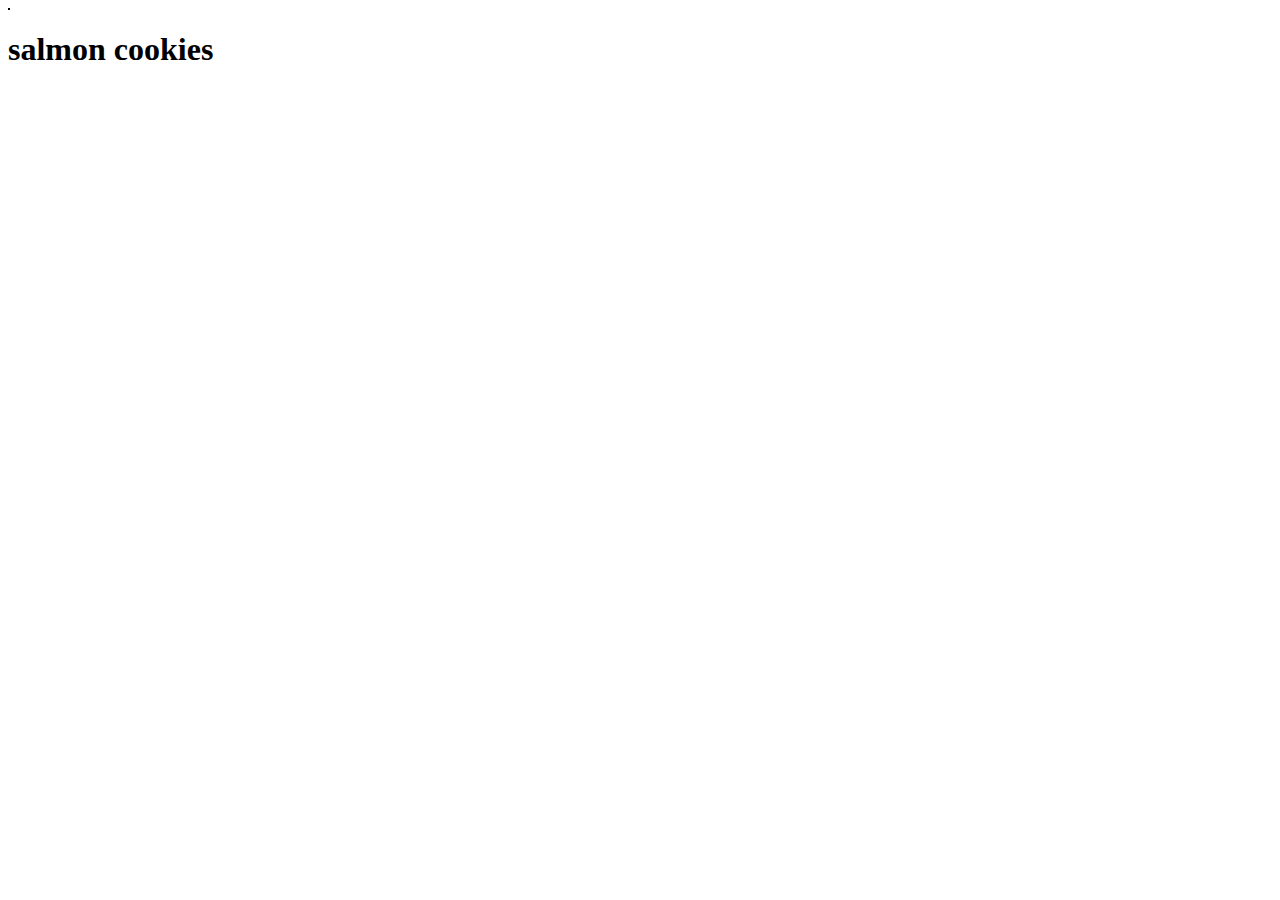
==== sales.html @ 15fb63b2 "edit" ====
<!DOCTYPE html>
<html>
  <head>
    <title></title>
    <link rel="stylesheet" href="css/style.css">
    <style>
      
    </style>
  </head>
  <body>
    <table></table>
    <header></header>
    <main>
      <h1>salmon cookies</h1>
      <div id="parent"></div>
      
    </main>
      <footer></footer>
    <script src="js/app2.js"></script>
  </body>
</html>
---- css/style.css ----
table, td, th{
    border: solid black 1px;
}
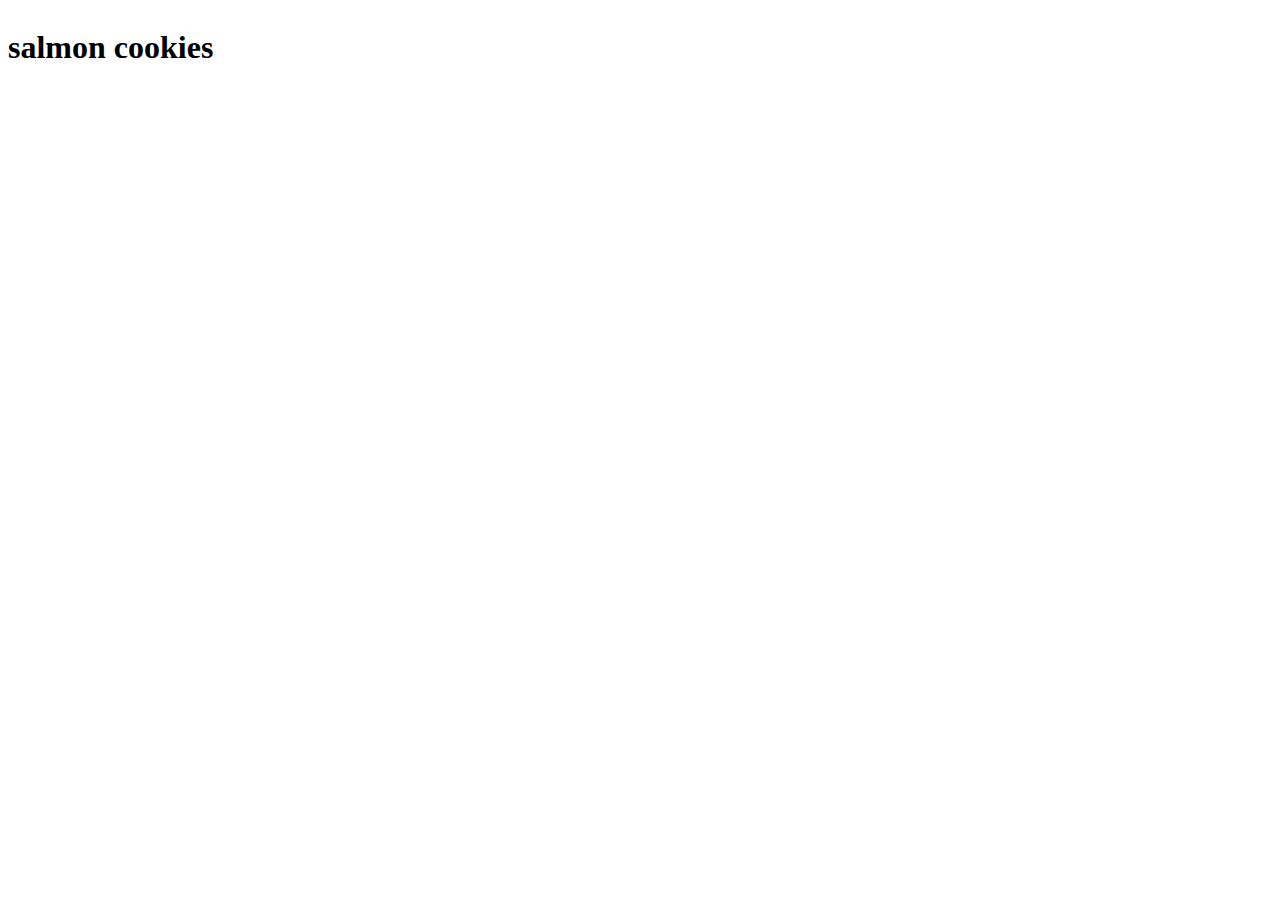
==== commit 98a3f63d: "edit" ====
--- a/sales.html
+++ b/sales.html
@@ -2,7 +2,6 @@
 <html>
   <head>
     <title></title>
-    <link rel="stylesheet" href="css/style.css">
     <style>
       
     </style>
@@ -16,6 +15,7 @@
       
     </main>
       <footer></footer>
-    <script src="js/app2.js"></script>
+    <script src="js/app1.js"></script>
+    <script src="index.html"></script>
   </body>
 </html>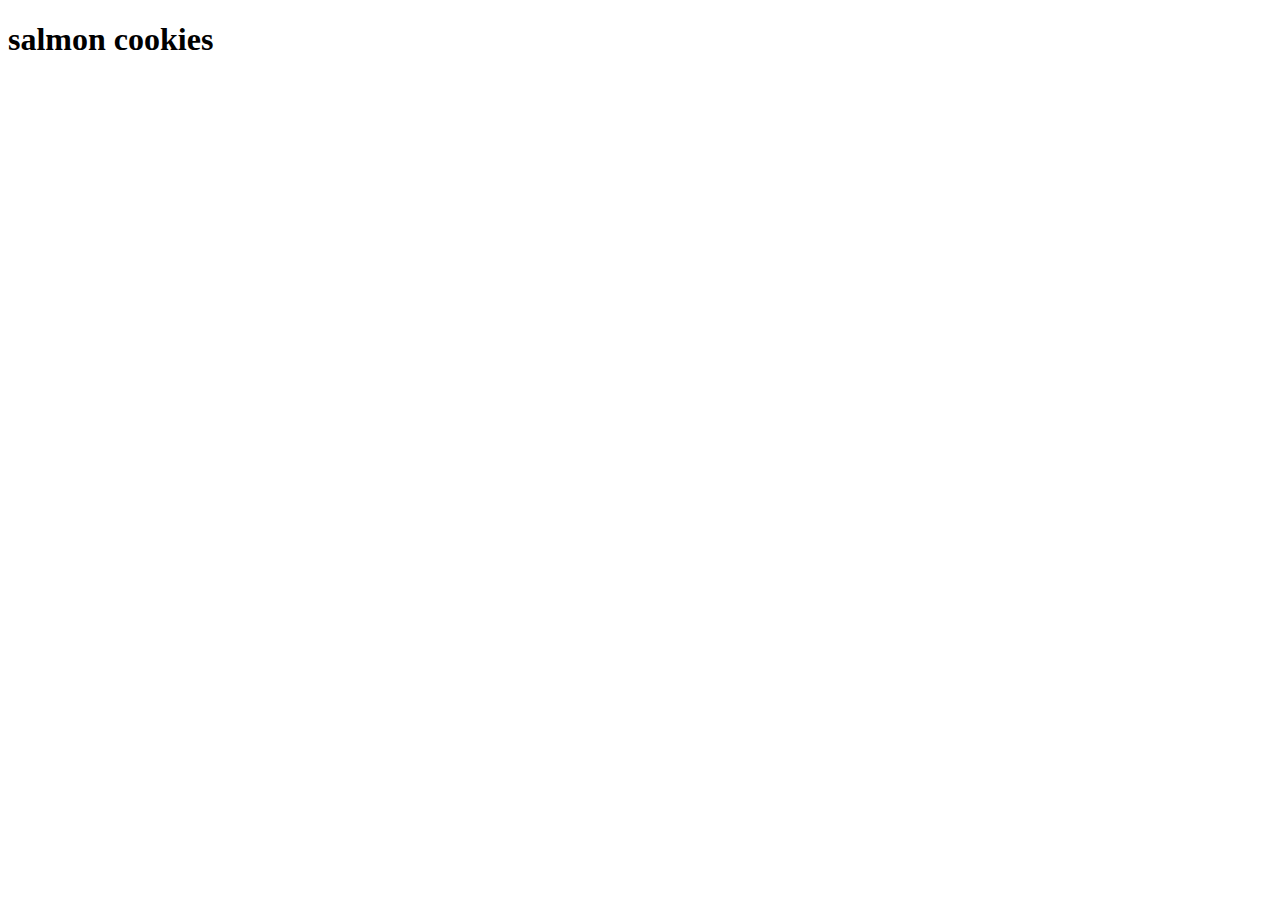
==== commit f68abf6f: "edit" ====
--- a/sales.html
+++ b/sales.html
@@ -2,12 +2,9 @@
 <html>
   <head>
     <title></title>
-    <style>
-      
-    </style>
+    <link rel="stylesheet" href="style.css">
   </head>
   <body>
-    <table></table>
     <header></header>
     <main>
       <h1>salmon cookies</h1>
@@ -15,7 +12,6 @@
       
     </main>
       <footer></footer>
-    <script src="js/app1.js"></script>
-    <script src="index.html"></script>
+      <script src="js/app1.js"></script>
   </body>
 </html>--- a/style.css
+++ b/style.css
@@ -0,0 +1,3 @@
+table th td {
+    border: solid black 1px; 
+}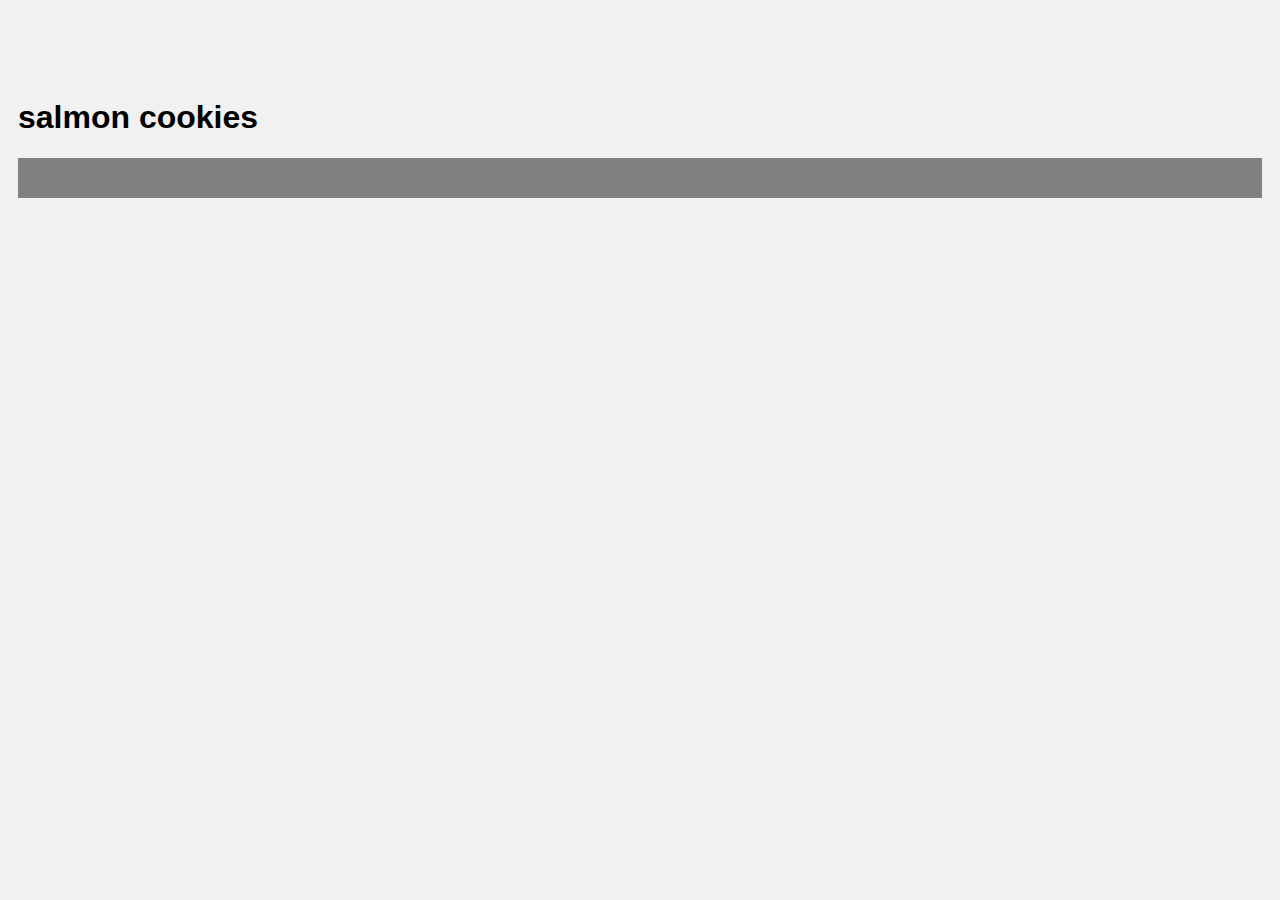
==== commit dac6d67e: "Merge branch 'main' into salmon" ====
--- a/sales.html
+++ b/sales.html
@@ -13,5 +13,6 @@
     </main>
       <footer></footer>
       <script src="js/app1.js"></script>
+    <script src="index.html"></script>
   </body>
 </html>--- a/style.css
+++ b/style.css
@@ -1,3 +1,77 @@
+
 table th td {
     border: solid black 1px; 
-}+}
+
+*{
+    box-sizing: border-box;
+}
+header h1{
+    color: black;
+}
+
+body{
+    font-family: Arial;
+    padding: 10px;
+    background-color: #f1f1f1;
+}
+
+header{
+    padding: 30px;
+    text-align: center;
+    color:white;
+    
+}
+
+nav{
+    background-color: #333;
+}
+
+nav ul li {
+    display: inline-block;
+    padding: 20px;
+    
+}
+
+ul .placeholder{
+    width: 100px;
+    float: left; 
+}
+
+#upper-raw{
+    float: none;
+    width: 100%;
+}
+
+#midle-raw{
+    float: none;
+    width: 100%;
+}
+
+#lower-raw{
+    float: none;
+    width: 100%;
+
+}
+
+.card{
+    background-color: white;
+    padding: 100px;
+    margin-bottom: 20px;
+    margin-top: 20px;
+    margin-left: 50px;
+    margin-right: 20px;
+}
+
+.placeholder{
+    width: 100px;
+    float: left;
+}
+
+footer{
+    clear: both;
+    padding: 20px;
+    background-color: gray;
+    margin-top: 20px;
+}
+
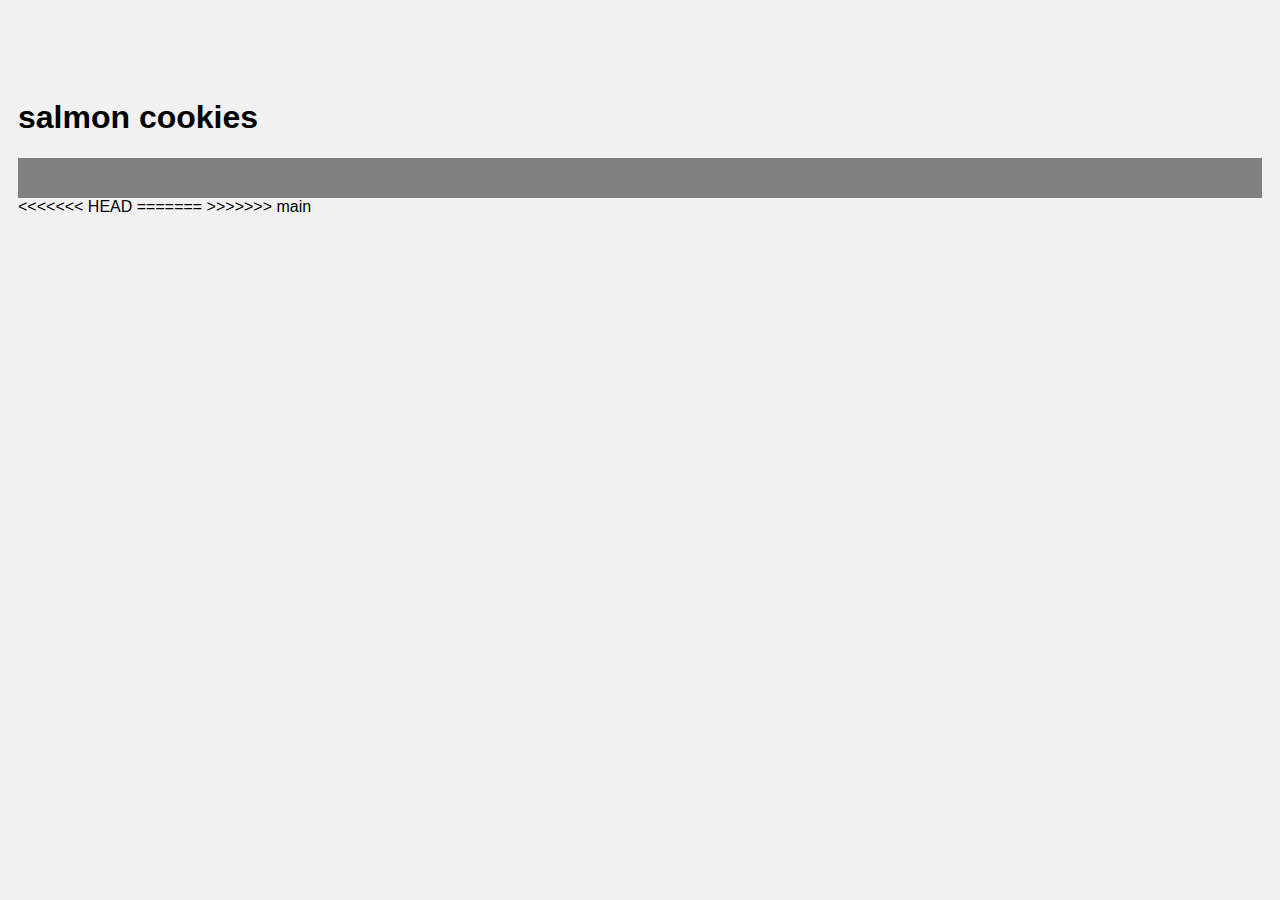
==== commit 41e4cbe1: "..." ====
--- a/sales.html
+++ b/sales.html
@@ -12,7 +12,11 @@
       
     </main>
       <footer></footer>
+<<<<<<< HEAD
       <script src="js/app1.js"></script>
+=======
+    <script src="js/app1.js"></script>
     <script src="index.html"></script>
+>>>>>>> main
   </body>
 </html>--- a/style.css
+++ b/style.css
@@ -1,8 +1,8 @@
-
+<<<<<<< HEAD
 table th td {
     border: solid black 1px; 
 }
-
+=======
 *{
     box-sizing: border-box;
 }
@@ -75,3 +75,4 @@
     margin-top: 20px;
 }
 
+>>>>>>> main
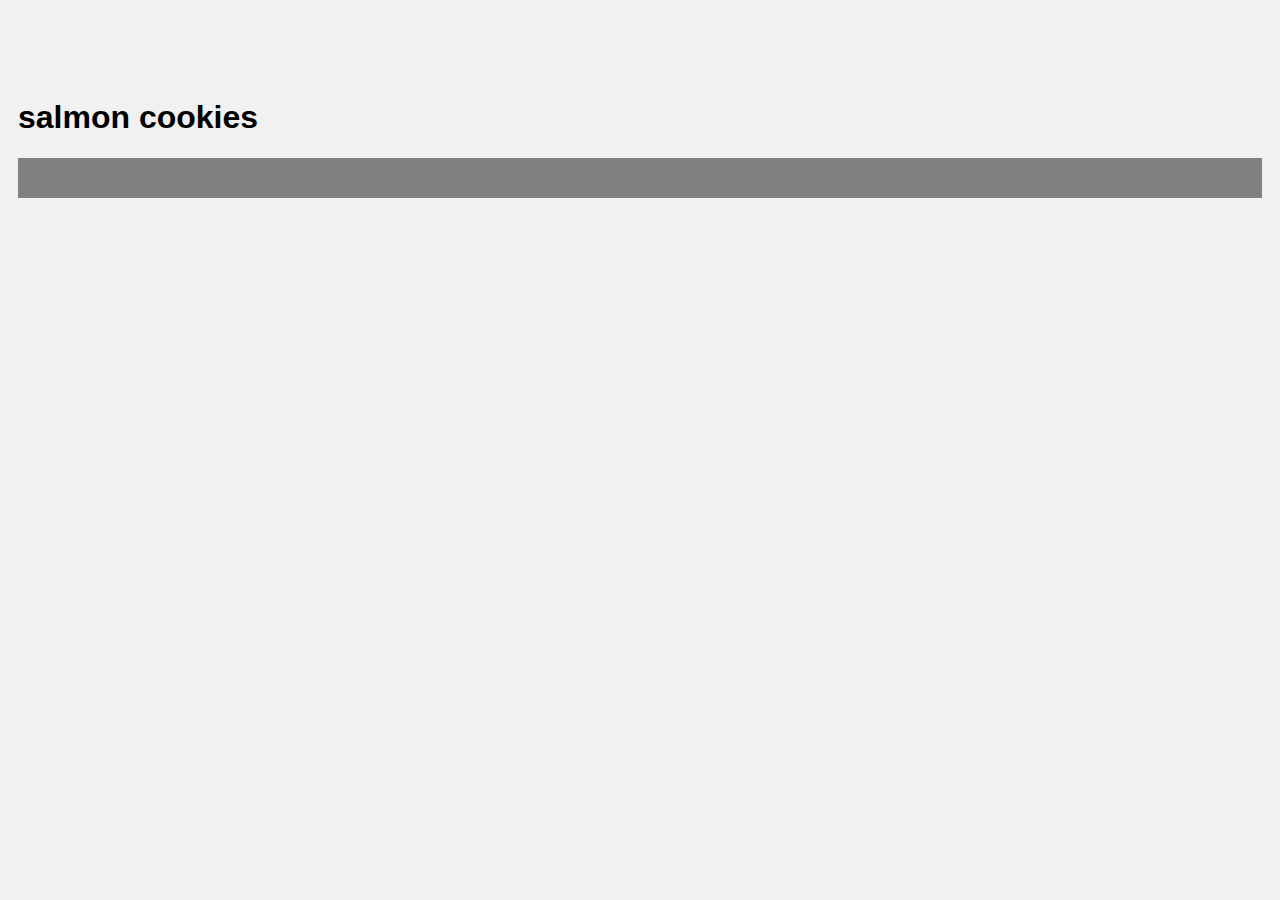
==== commit 997ecdf2: "edit" ====
--- a/sales.html
+++ b/sales.html
@@ -12,11 +12,7 @@
       
     </main>
       <footer></footer>
-<<<<<<< HEAD
-      <script src="js/app1.js"></script>
-=======
     <script src="js/app1.js"></script>
     <script src="index.html"></script>
->>>>>>> main
   </body>
 </html>--- a/style.css
+++ b/style.css
@@ -1,8 +1,13 @@
-<<<<<<< HEAD
+
 table th td {
     border: solid black 1px; 
 }
-=======
+
+table th td {
+    border: solid black 1px; 
+}
+
+
 *{
     box-sizing: border-box;
 }
@@ -75,4 +80,3 @@
     margin-top: 20px;
 }
 
->>>>>>> main
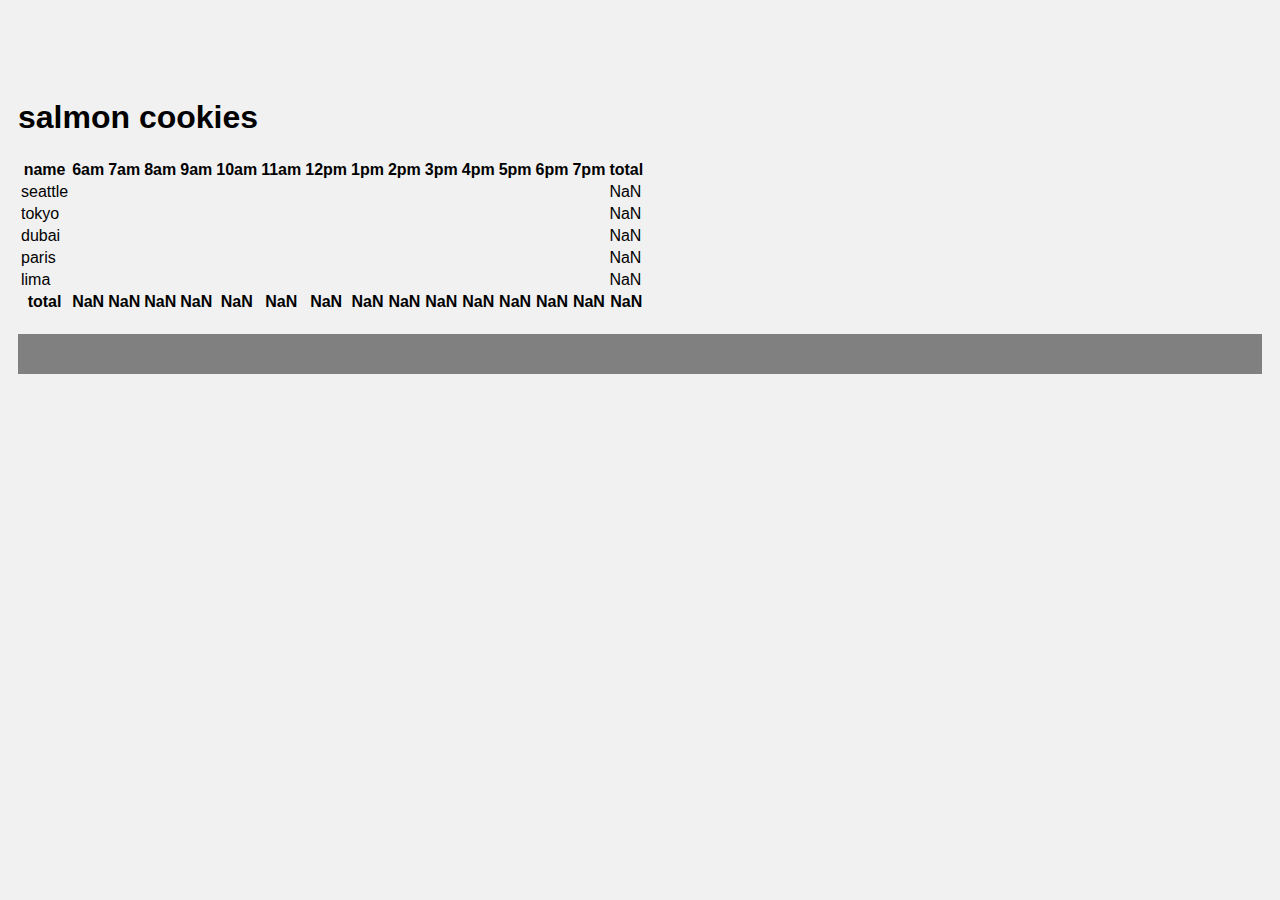
==== commit 308dee51: "edit" ====
--- a/sales.html
+++ b/sales.html
@@ -12,7 +12,6 @@
       
     </main>
       <footer></footer>
-    <script src="js/app1.js"></script>
-    <script src="index.html"></script>
+      <script src="js/app1.js"></script>
   </body>
 </html>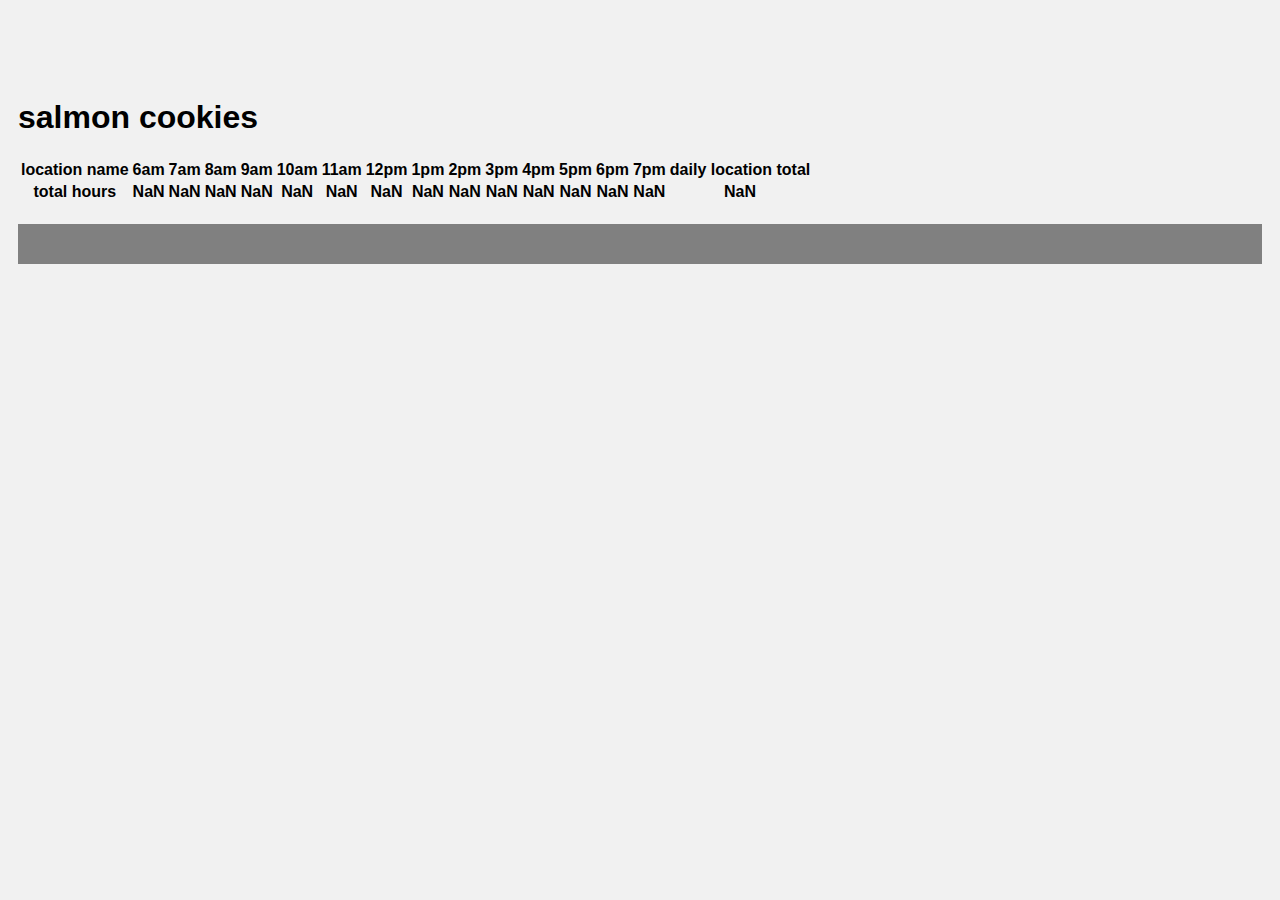
==== commit 00cd42a8: "edit" ====
--- a/sales.html
+++ b/sales.html
@@ -12,6 +12,6 @@
       
     </main>
       <footer></footer>
-      <script src="js/app1.js"></script>
+    <script src="js/app1.js"></script>
   </body>
 </html>--- a/style.css
+++ b/style.css
@@ -1,7 +1,3 @@
-
-table th td {
-    border: solid black 1px; 
-}
 
 table th td {
     border: solid black 1px; 
